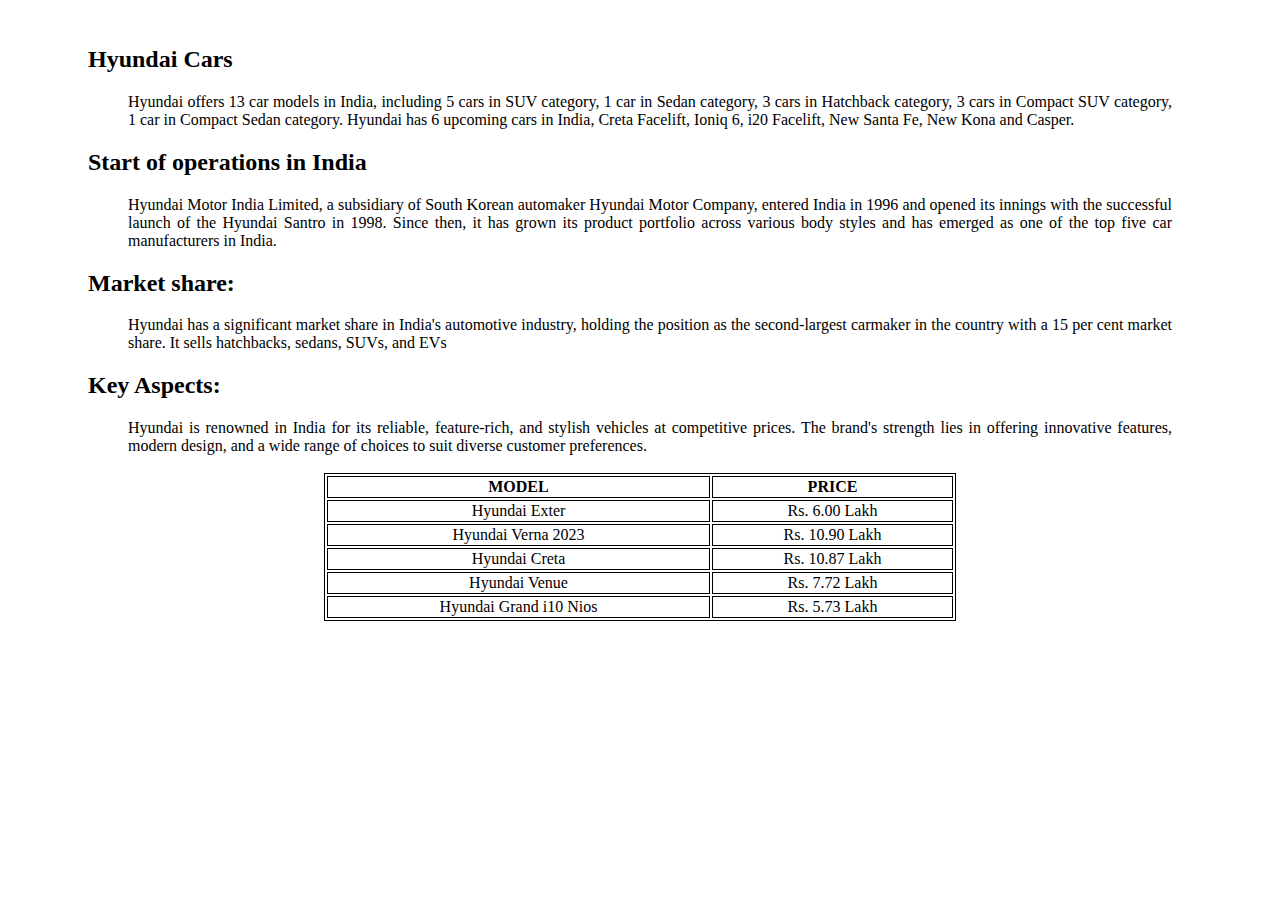
==== hyundai.html @ 61b32455 "add" ====
<!DOCTYPE html>
<html lang="en">
<head>
    <meta charset="UTF-8">
    <meta name="viewport" content="width=device-width, initial-scale=1.0">
    <title>Hyundai</title>
    <link rel="stylesheet" href="style.css">
</head>
<body>
    <div class="text" data-lang-id="make_discription_content" data-skin="text"><br>
        <h2 class="head">Hyundai Cars</h2>
        <div class="para">Hyundai offers 13 car models in India, including 5 cars in SUV category, 1 car in Sedan category, 3 cars in Hatchback category, 3 cars in Compact SUV category, 1 car in Compact Sedan category. Hyundai has 6 upcoming cars in India, Creta Facelift, Ioniq 6, i20 Facelift, New Santa Fe, New Kona and Casper.
        </div>
        <h2 class="head">Start of operations in India</h2>
        <div class="para">Hyundai Motor India Limited, a subsidiary of South Korean automaker Hyundai Motor Company, 
            entered India in 1996 and opened its innings with the successful launch of the Hyundai Santro 
            in 1998. Since then, it has grown its product portfolio across various body styles and has 
            emerged as one of the top five car manufacturers in India. </div> 
        <h2 class="head">Market share:</h2>
        <div class="para">Hyundai has a significant market share in India's automotive industry, holding the position as 
            the second-largest carmaker in the country with a 15 per cent market share. It sells hatchbacks, 
            sedans, SUVs, and EVs</div>
        <h2 class="head">Key Aspects:</h2>
        <div class="para">Hyundai is renowned in India for its reliable, feature-rich, and stylish vehicles at competitive prices.
             The brand's strength lies in offering innovative features, modern design, and a wide range of choices
              to suit diverse customer preferences. </div>
    </div><br>
    <table class="centre" style="width: 50%">
       <tr>
        <th>MODEL</th>
        <th>PRICE</th>
       </tr>
       <tr>
        <td>Hyundai Exter</td>
        <td>Rs. 6.00 Lakh</td>
       </tr>
       <tr>
        <td>Hyundai Verna 2023</td>
        <td>Rs. 10.90 Lakh</td>
       </tr>
       <tr>
        <td>Hyundai Creta</td>
        <td>Rs. 10.87 Lakh</td>
       </tr>
       <tr>
        <td>Hyundai Venue</td>
        <td>Rs. 7.72 Lakh</td>
       </tr>
       <tr>
        <td>Hyundai Grand i10 Nios</td>
        <td>Rs. 5.73 Lakh</td>
       </tr>
    </table>
    
</body>
</html>
---- style.css ----
/* add responsive media queries */
@media screen and (max-width: 1200px) {
    .box{
      width: 40%;
    } 
  }
  @media screen and (max-width: 600px) {
    .box{
      width: 90%;
    } 
  }
  .col{
    margin: 2px;
    border: 2px solid rgb(131, 115, 115);
  }
  p{
    text-align: center;
  }
  table,th,td{
    border:1px solid black;
  }
  td{
    text-align: center;
  }
  table.centre{
    margin-left: auto;
    margin-right: auto;
  }
  h2{
    text-align: justify;
  }
 div.para{
  text-align: justify;
  text-justify: inter-word;
  padding-left: 120px;
  padding-right: 100px;
 }
 h2.head{
  padding-left: 80px;
 }
 .banner-section{
  background-image: url('./images/banner.jpg');
  background-repeat: no-repeat;
  background-size: cover;
  background-position: center center;
  min-height: 400px;
}

h1{
  align-content: center;
  padding-top: 20%;
  font-size: larger;
  font-weight: bolder;
}
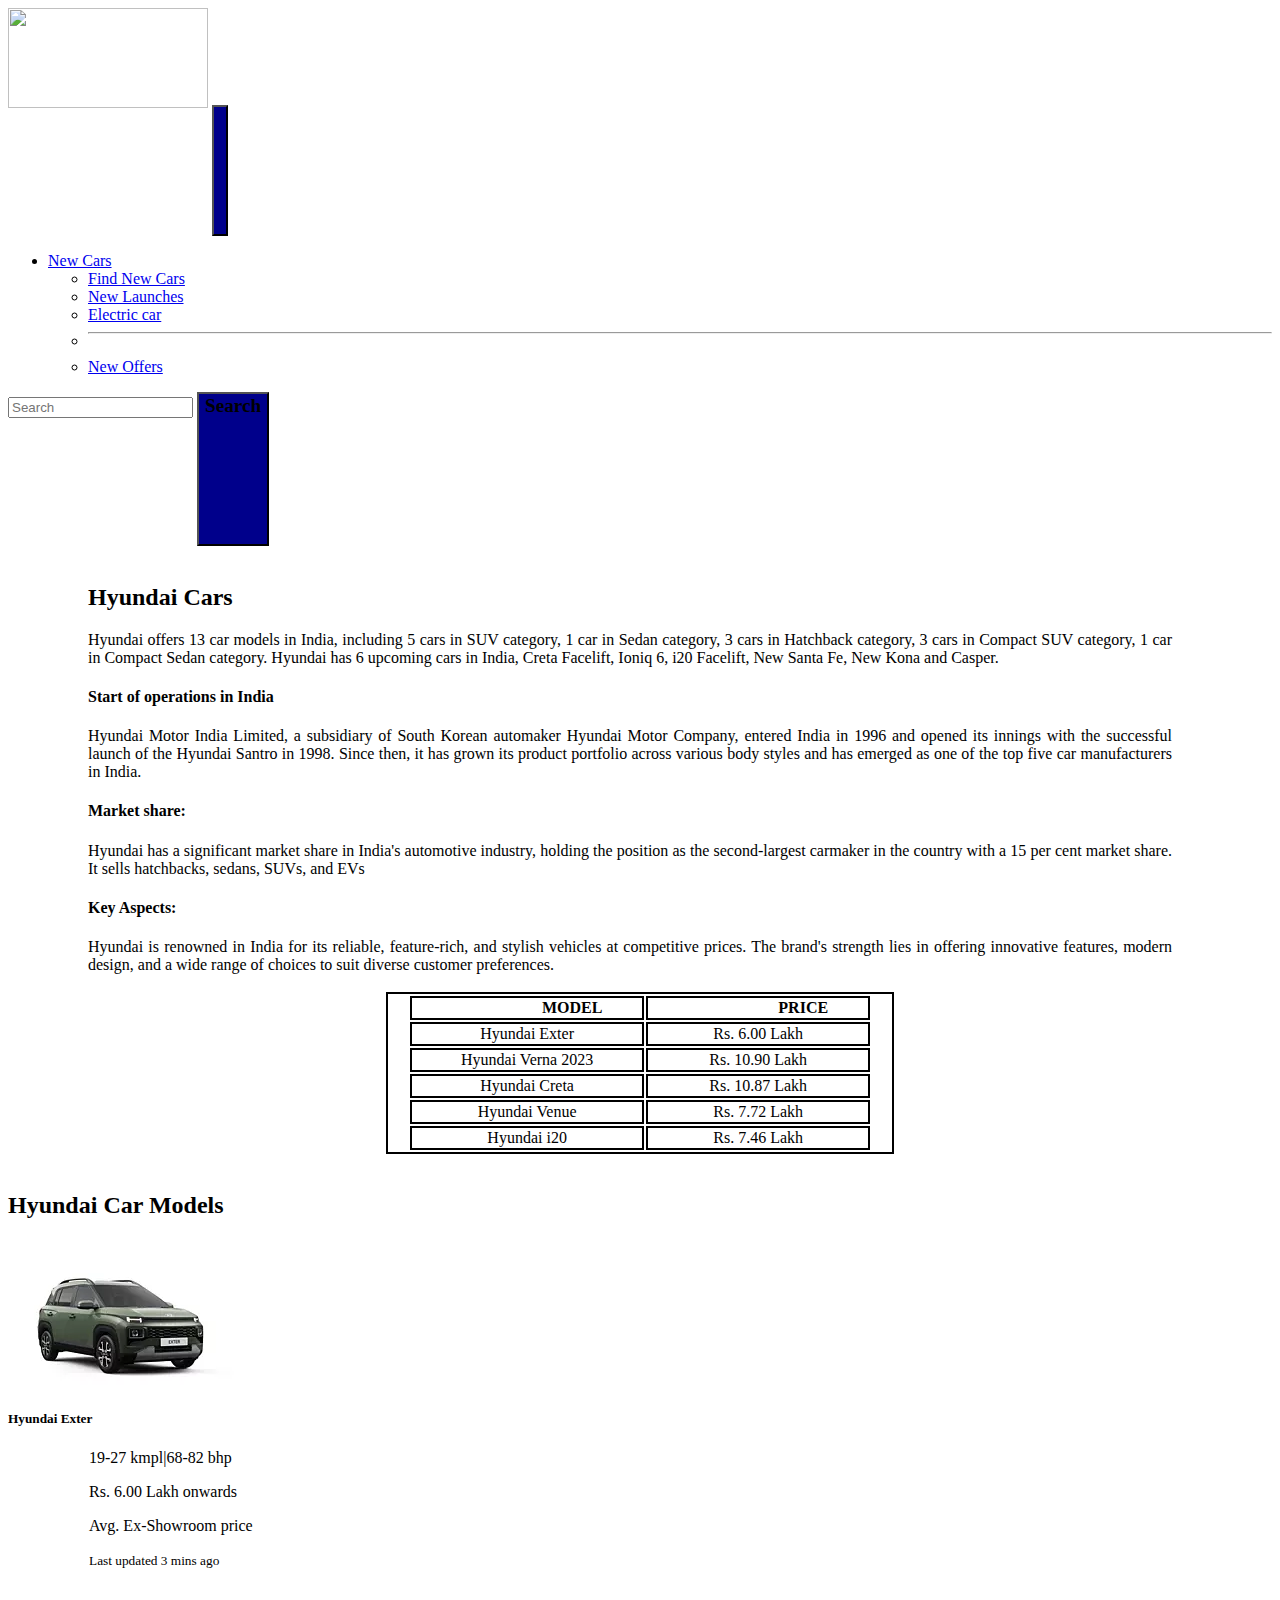
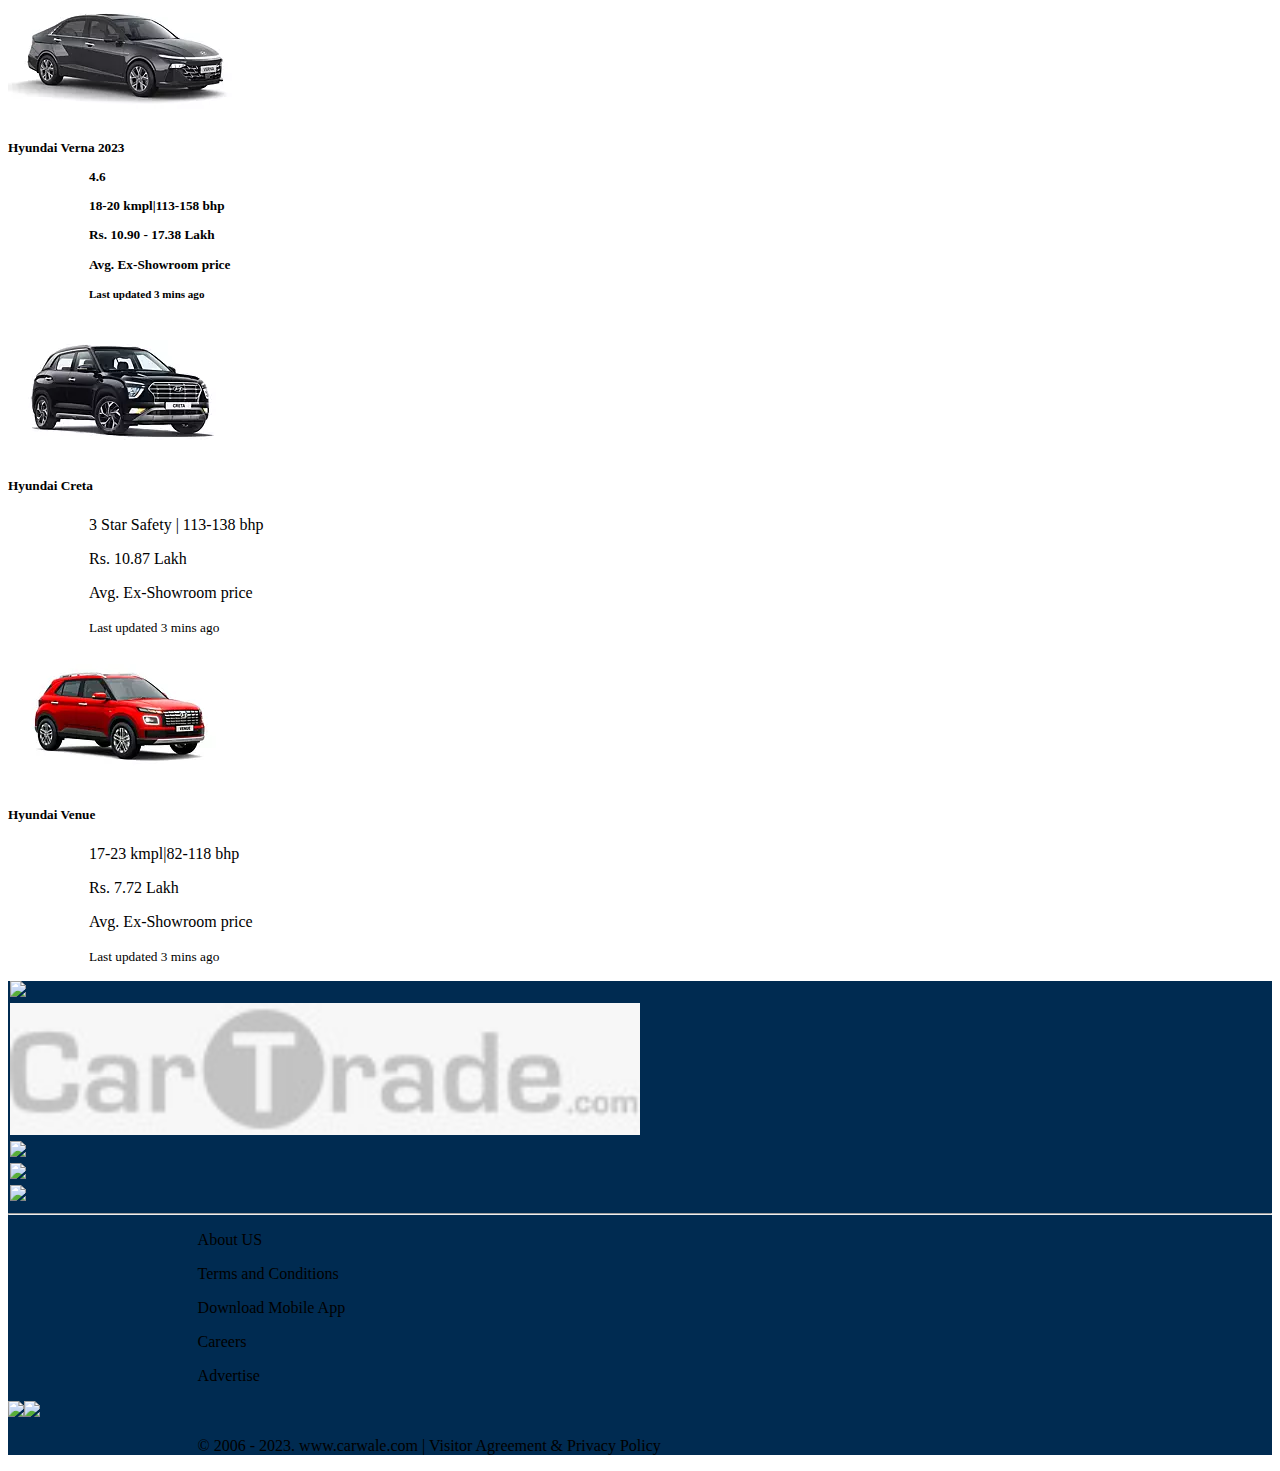
==== commit 2a857974: "resolve conflict" ====
--- a/hyundai.html
+++ b/hyundai.html
@@ -5,52 +5,214 @@
     <meta name="viewport" content="width=device-width, initial-scale=1.0">
     <title>Hyundai</title>
     <link rel="stylesheet" href="style.css">
+    <link rel="styleshee t" href="https://cdnjs.cloudflare.com/ajax/libs/font-awesome/5.15.4/css/all.min.css">
+    <link href="https://cdn.jsdelivr.net/npm/bootstrap@5.0.2/dist/css/bootstrap.min.css" rel="stylesheet" integrity="sha384-EVSTQN3/azprG1Anm3QDgpJLIm9Nao0Yz1ztcQTwFspd3yD65VohhpuuCOmLASjC" crossorigin="anonymous">
 </head>
 <body>
+    <div class="container ">
+        <nav class="navbar navbar-expand-lg bg-body-tertiary">
+            <div class="container-fluid">
+              <a class="navbar-brand" href="#"><img src="images/footer-imgs/3.jpg" style="height:100px ; width: 200px;"></a>
+              <button class="navbar-toggler text-light" type="button" data-bs-toggle="collapse" data-bs-target="#navbarSupportedContent" aria-controls="navbarSupportedContent" aria-expanded="false" aria-label="Toggle navigation">
+                <span class="navbar-toggler-icon"></span>
+              </button>
+              <div class="collapse navbar-collapse justify-content-end" id="navbarSupportedContent">
+    
+                <ul class="navbar-nav mb-2 mb-lg-0">
+                  <li class="nav-item dropdown">
+                    <a class="nav-link dropdown-toggle" href="#" role="button" data-bs-toggle="dropdown" aria-expanded="false">
+                       New Cars
+                    </a>
+                    <ul class="dropdown-menu">
+                      <li><a class="dropdown-item " href="#">Find New Cars</a></li>
+                      <li><a class="dropdown-item" href="#">New Launches</a></li>
+                      <li><a class="dropdown-item" href="#">Electric car</a></li>
+                      <li><hr class="dropdown-divider"></li>
+                      <li><a class="dropdown-item " href="#">New Offers</a></li>
+                    </ul>
+                  </li>
+                </ul>
+                <form class="d-flex" role="search">
+                  <input class="form-control me-2" type="search" placeholder="Search" aria-label="Search">
+                  <button class="btn btn-outline-success" type="submit">Search</button>
+                </form>
+                <div class="icon ms-5 ">
+                    <i class="fa-solid fa-user"></i>
+                </div>
+              </div>
+            </div>
+          </nav>
+        </div>
     <div class="text" data-lang-id="make_discription_content" data-skin="text"><br>
         <h2 class="head">Hyundai Cars</h2>
         <div class="para">Hyundai offers 13 car models in India, including 5 cars in SUV category, 1 car in Sedan category, 3 cars in Hatchback category, 3 cars in Compact SUV category, 1 car in Compact Sedan category. Hyundai has 6 upcoming cars in India, Creta Facelift, Ioniq 6, i20 Facelift, New Santa Fe, New Kona and Casper.
         </div>
-        <h2 class="head">Start of operations in India</h2>
+        <h4 class="head">Start of operations in India</h4>
         <div class="para">Hyundai Motor India Limited, a subsidiary of South Korean automaker Hyundai Motor Company, 
             entered India in 1996 and opened its innings with the successful launch of the Hyundai Santro 
             in 1998. Since then, it has grown its product portfolio across various body styles and has 
             emerged as one of the top five car manufacturers in India. </div> 
-        <h2 class="head">Market share:</h2>
+        <h4 class="head">Market share:</h4>
         <div class="para">Hyundai has a significant market share in India's automotive industry, holding the position as 
             the second-largest carmaker in the country with a 15 per cent market share. It sells hatchbacks, 
             sedans, SUVs, and EVs</div>
-        <h2 class="head">Key Aspects:</h2>
+        <h4 class="head">Key Aspects:</h4>
         <div class="para">Hyundai is renowned in India for its reliable, feature-rich, and stylish vehicles at competitive prices.
              The brand's strength lies in offering innovative features, modern design, and a wide range of choices
               to suit diverse customer preferences. </div>
     </div><br>
-    <table class="centre" style="width: 50%">
-       <tr>
-        <th>MODEL</th>
-        <th>PRICE</th>
-       </tr>
-       <tr>
-        <td>Hyundai Exter</td>
-        <td>Rs. 6.00 Lakh</td>
-       </tr>
-       <tr>
-        <td>Hyundai Verna 2023</td>
-        <td>Rs. 10.90 Lakh</td>
-       </tr>
-       <tr>
-        <td>Hyundai Creta</td>
-        <td>Rs. 10.87 Lakh</td>
-       </tr>
-       <tr>
-        <td>Hyundai Venue</td>
-        <td>Rs. 7.72 Lakh</td>
-       </tr>
-       <tr>
-        <td>Hyundai Grand i10 Nios</td>
-        <td>Rs. 5.73 Lakh</td>
-       </tr>
-    </table>
+    <table class="table">
+        <thead>
+          <tr>
+            <th scope="col">MODEL</th>
+            <th scope="col">PRICE</th>
+          </tr>
+        </thead>
+        <tbody>
+          <tr>
+            <td>Hyundai Exter</td>
+            <td>Rs. 6.00 Lakh</td>
+          </tr>
+          <tr>
+            <td>Hyundai Verna 2023</td>
+            <td>Rs. 10.90 Lakh</td>
+          </tr>
+          <tr>
+            <td>Hyundai Creta</td>
+            <td>Rs. 10.87 Lakh</td>
+          </tr>
+          <tr>
+            <td>Hyundai Venue</td>
+            <td>Rs. 7.72 Lakh</td>
+          </tr>
+          <tr>
+            <td>Hyundai i20</td>
+            <td>Rs. 7.46 Lakh</td>
+          </tr>
+        </tbody>
+      </table>
+    <div class="container">
+            <div class="section-title"><br>
+                <h2>Hyundai Car Models</h2><br> 
+            </div>
+            <div class="card mb-3" style="max-width: 540px;">
+                <div class="row g-0">
+                  <div class="col-md-4">
+                    <img src="images/hyundai car/1.webp" class="img-fluid rounded-start" alt="...">
+                  </div>
+                  <div class="col-md-8">
+                    <div class="card-body">
+                      <h5 class="card-title">Hyundai Exter</h5>
+                      <p class="card-text">19-27 kmpl|68-82 bhp</p>
+                      <p class="card-text">Rs. 6.00 Lakh onwards</p>
+                      <p class="card-text">Avg. Ex-Showroom price</p>
+                      <p class="card-text"><small class="text-muted">Last updated 3 mins ago</small></p>
+                    </div>
+                  </div>
+                </div>
+              </div>
+              <div class="card mb-3" style="max-width: 540px;">
+                <div class="row g-0">
+                  <div class="col-md-4">
+                    <img src="images/hyundai car/2.webp" class="img-fluid rounded-start" alt="...">
+                  </div>
+                  <div class="col-md-8">
+                    <div class="card-body">
+                        <i class="bi bi-star-fill"></i>
+                       <h5 class="card-title">Hyundai Verna 2023 <p class="symbol">4.6
+                        <!-- <i class="fa-solid fa-star" style="color: #b4def4;">/5</i>
+                      </p></h5>  -->
+                      
+                      <p class="card-text">18-20 kmpl|113-158 bhp</p>
+                      <p class="card-text">Rs. 10.90 - 17.38 Lakh</p>
+                      <p class="card-text">Avg. Ex-Showroom price</p>
+                      <p class="card-text"><small class="text-muted">Last updated 3 mins ago</small></p>
+                    </div>
+                  </div>
+                </div>
+              </div>
+              <div class="card mb-3" style="max-width: 540px;">
+                <div class="row g-0">
+                  <div class="col-md-4">
+                    <img src="images/hyundai car/3.webp" class="img-fluid rounded-start" alt="...">
+                  </div>
+                  <div class="col-md-8">
+                    <div class="card-body">
+                      <h5 class="card-title">Hyundai Creta</h5>
+                      <p class="card-text">3 Star Safety | 113-138 bhp</p>
+                      <p class="card-text">Rs. 10.87 Lakh</p>
+                      <p class="card-text">Avg. Ex-Showroom price</p>
+                      <p class="card-text"><small class="text-muted">Last updated 3 mins ago</small></p>
+                    </div>
+                  </div>
+                </div>
+              </div>
+              <div class="card mb-3" style="max-width: 540px;">
+                <div class="row g-0">
+                  <div class="col-md-4">
+                    <img src="images/hyundai car/4.webp" class="img-fluid rounded-start" alt="...">
+                  </div>
+                  <div class="col-md-8">
+                    <div class="card-body">
+                      <h5 class="card-title">Hyundai Venue</h5>
+                      <p class="card-text">17-23 kmpl|82-118 bhp</p>
+                      <p class="card-text">Rs. 7.72 Lakh</p>
+                      <p class="card-text">Avg. Ex-Showroom price</p>
+                      <p class="card-text"><small class="text-muted">Last updated 3 mins ago</small></p>
+                    </div>
+                  </div>
+                </div>
+              </div>
+    </div>
+    <!--Footer section starts------------------------------->
+<footer style="background-color:#002b51;;" class="mt-5 pt-5 pb-5">
+    <div class="container display-flex justify-content-between text-light width-20% " >
+        <div class="row"  >
+            <div class="col img-thumbnail" ><img src="images/footer-imgs/3.jpg" width="50%"></div>
+            <div class="col img-thumbnail"><img src="images/footer-imgs/7.jpg" width="50%"></div>
+            <div class="col img-thumbnail"><img src="images/footer-imgs/2.jpg"width="50%"></div>
+            <div class="col img-thumbnail"><img src="images/footer-imgs/5.jpg"width="50%"></div>
+            <div class="col img-thumbnail"><img src="images/footer-imgs/6.jpg"width="50%"></div>
+        </div>
+        <div class="row m-auto">
+            <!-- <div class="col-lg-6"> -->
+            <hr>
+            <div class="col-lg-4 p-1 " >
+                <p>About US</p>
+               
+            </div>
+            <div class="col-lg-4">
+               <p>Terms and Conditions</p>
+                
+            </div>
+            <div class="col-lg-4">
+              <p>Download Mobile App</p>
+            </div>  
+        </div>
+        <div class="row">
+            <div class="col-lg-4">
+                <p>Careers</p>
+            </div>
+            <div class="col-lg-4">
+              <p>Advertise</p>
+            </div>
+            <div class="col-lg-4 p-2 m-auto">
+                <img src="images\footer-imgs\4.jpg"><img src="images\footer-imgs\1.jpg">
+            </div>
+          
+        </div>
+        <div class="About us"></div>
+        <div class="row m-auto">
+            <div class="col-lg-12 text-center p-2">
+                <p>© 2006 - 2023. www.carwale.com    |    Visitor Agreement & Privacy Policy</p>
+            </div>
+        </div>
+    </div>
     
+  </footer>
+       
+              
+<!--Footer section ends------------------------------->
+
 </body>
 </html>--- a/style.css
+++ b/style.css
@@ -1,38 +1,105 @@
+/*--------------------------
+Banner ---------------------*/
+.banner-section{
+  background-image: url('./images/banner-img.jpg');
+  background-repeat: no-repeat;
+  background-size: cover;
+  background-position: center center;
+  min-height: 400px;
+}
+.banner-section-newcar{
+ align-self: auto;
+  background-repeat: no-repeat;
+  background-size:auto ;
+  background-position: center center;
+  min-height: 300px;
+  max-width: 50px;
+  
+}
+
+h1{
+  align-content: center;
+  padding-top: 20%;
+  font-size: larger;
+  font-weight: bolder;
+}
+.banner-img{
+  padding-right: 15%;
+  padding-left: 15%;
+}
+p{
+  
+  text-align: justify;
+  text-justify: inter-word;
+  padding-left: 15%;
+  padding-right: 15%;
+}
+
+
 /* add responsive media queries */
-@media screen and (max-width: 1200px) {
+@media screen and (max-width: 200px) {
     .box{
       width: 40%;
     } 
   }
-  @media screen and (max-width: 600px) {
+  @media screen and (max-width: 400px) {
     .box{
       width: 90%;
     } 
   }
   .col{
     margin: 2px;
-    border: 2px solid rgb(131, 115, 115);
+    
   }
   p{
+    text-align:left;
+  }
+  #img1{
+    width: 17.9rem;
+    height: 150px;
+  }
+  button {
+    background-color: darkblue; 
+    padding-bottom: 10%;
+    font-family: 'Times New Roman', Times, serif;
+    font-size: larger;
+    font-weight: bolder;
+    border: 50%;
+  }
+
+  
+  table,th,td{
+    border:2px solid black;
+  }
+  th{
     text-align: center;
+    padding-left: 130px;
+    padding-right: 40px;
   }
-  table,th,td{
-    border:1px solid black;
-  }
-  td{
-    text-align: center;
-  }
-  table.centre{
+ tr{
+  border: 2px;
+ }
+  table.table{
     margin-left: auto;
     margin-right: auto;
+    padding-left: 20px;
+    padding-right: 20px;
+    max-width: 500px;
+  } 
+  table{
+    text-align: center;
   }
   h2{
     text-align: justify;
   }
+  h4{
+    text-align: justify;
+    padding-left: 80px;
+  }
  div.para{
   text-align: justify;
   text-justify: inter-word;
-  padding-left: 120px;
+  padding-left: 80px;
   padding-right: 100px;
  }
  h2.head{
@@ -52,4 +119,7 @@
   font-size: larger;
   font-weight: bolder;
 }
- +p.cord text{
+  text-align: left;
+}
+ 
